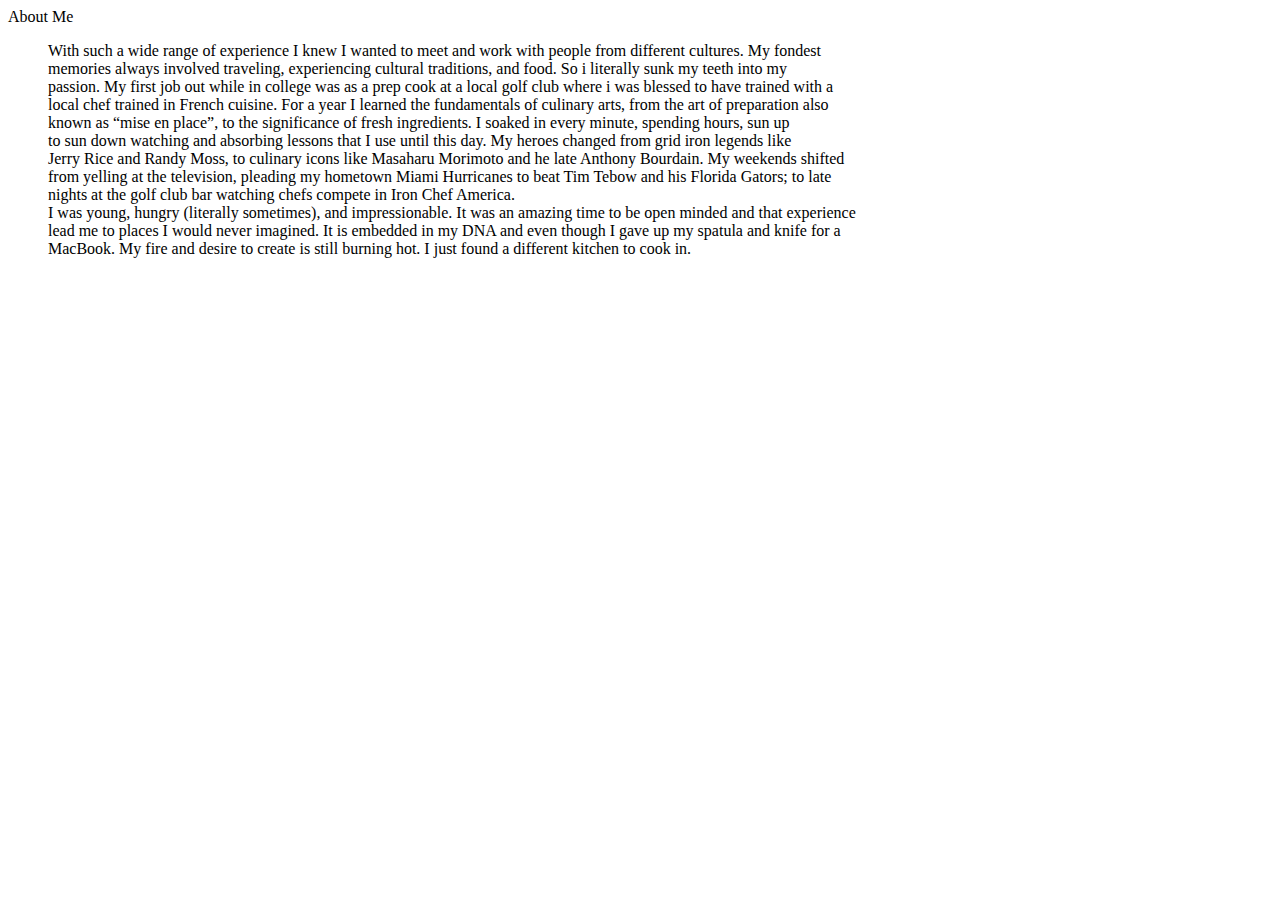
==== index.html @ a574c57b "adding About text and images" ====
<!DOCTYPE html>
<html lang="en">
  <head>
    <meta charset="UTF-8" />
    <title>It's All About Taste</title>
    <link rel= "stylesheet" type= "text/css" href="./assets/css/style.css"

  </head>

  <body>
      <div class="container">
          <header>About Me</header>
          <p> 
              <ul style="list-style-type: none;">
                  <li>With such a wide range of experience I knew I wanted to meet and work with people from different cultures. My fondest</li>
                  <li>memories always involved traveling, experiencing cultural traditions, and food. So i literally sunk my teeth into my</li>
                  <li>passion. My first job out while in college was as a prep cook at a local golf club where i was blessed to have trained with a</li>
                  <li>local chef trained in French cuisine. For a year I learned the fundamentals of culinary arts, from the art of preparation also</li>
                  <li>known as “mise en place”, to the significance of fresh ingredients. I soaked in every minute, spending hours, sun up</li>
                  <li>to sun down watching and absorbing lessons that I use until this day. My heroes changed from grid iron legends like</li>
                  <li>Jerry Rice and Randy Moss, to culinary icons like Masaharu Morimoto and he late Anthony Bourdain. My weekends shifted</li>
                  <li>from yelling at the television, pleading my hometown Miami Hurricanes to beat Tim Tebow and his Florida Gators; to late</li>
                  <li>nights at the golf club bar watching chefs compete in Iron Chef America.</li>

                  <li>I was young, hungry (literally sometimes), and impressionable. It was an amazing time to be open minded and that experience</li>
                  <li>lead me to places I would never imagined. It is embedded in my DNA and even though I gave up my spatula and knife for a</li>
                  <li>MacBook. My fire and desire to create is still burning hot. I just found a different kitchen to cook in.</li>
              </ul>
            </p>
         
  </body>
</html>
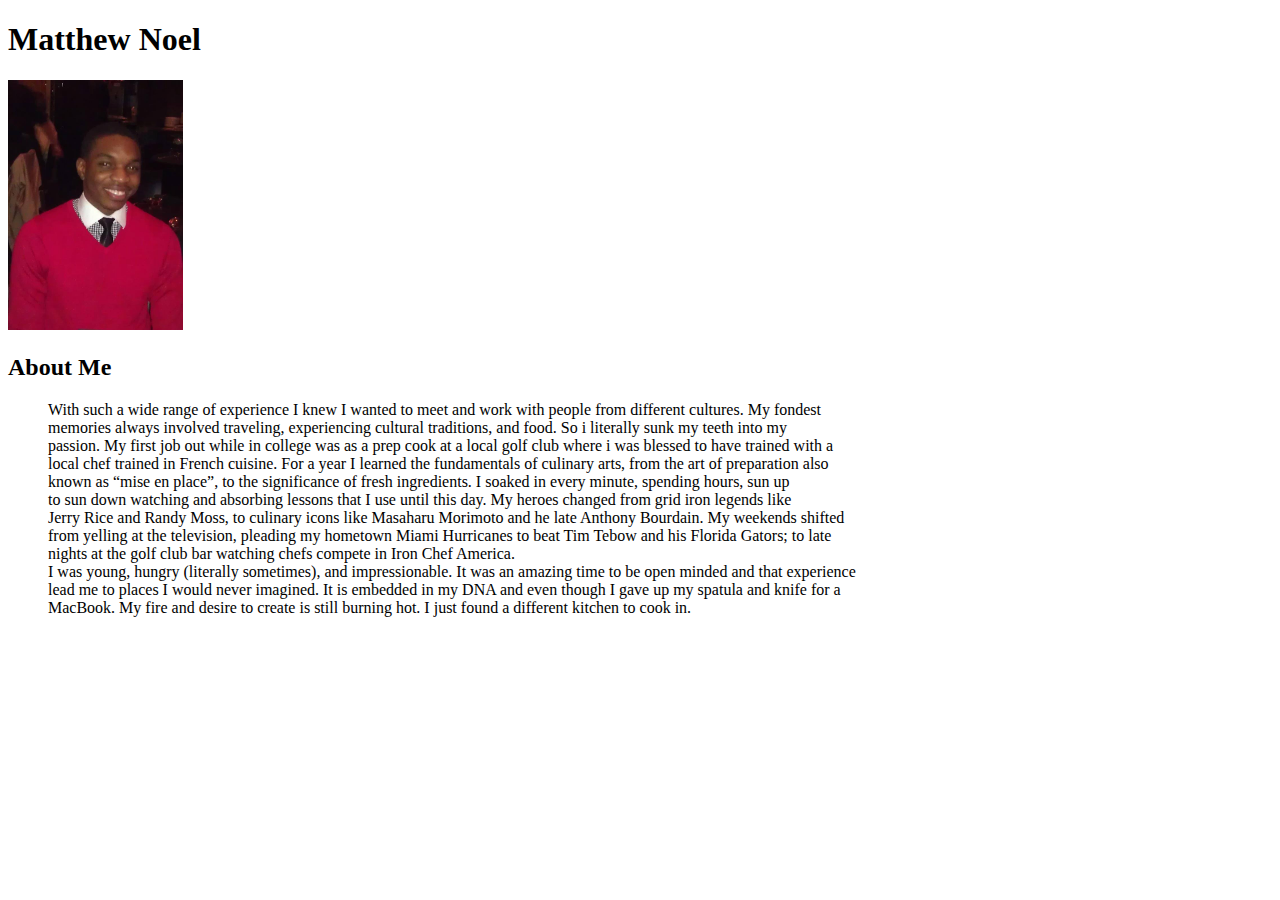
==== commit 3439c31b: "new profile image and heading adjusted" ====
--- a/index.html
+++ b/index.html
@@ -7,9 +7,19 @@
 
   </head>
 
+  <h1><strong>Matthew Noel</strong></h1>
+
+
+
+
+  <img src="assets/images/12065713_10153232621468583_1548026117939008632_n.jpg" width="175" height="250" alt="main photo">
+
   <body>
       <div class="container">
-          <header>About Me</header>
+          <h2><strong>About Me</strong></h2>
+
+
+
           <p> 
               <ul style="list-style-type: none;">
                   <li>With such a wide range of experience I knew I wanted to meet and work with people from different cultures. My fondest</li>
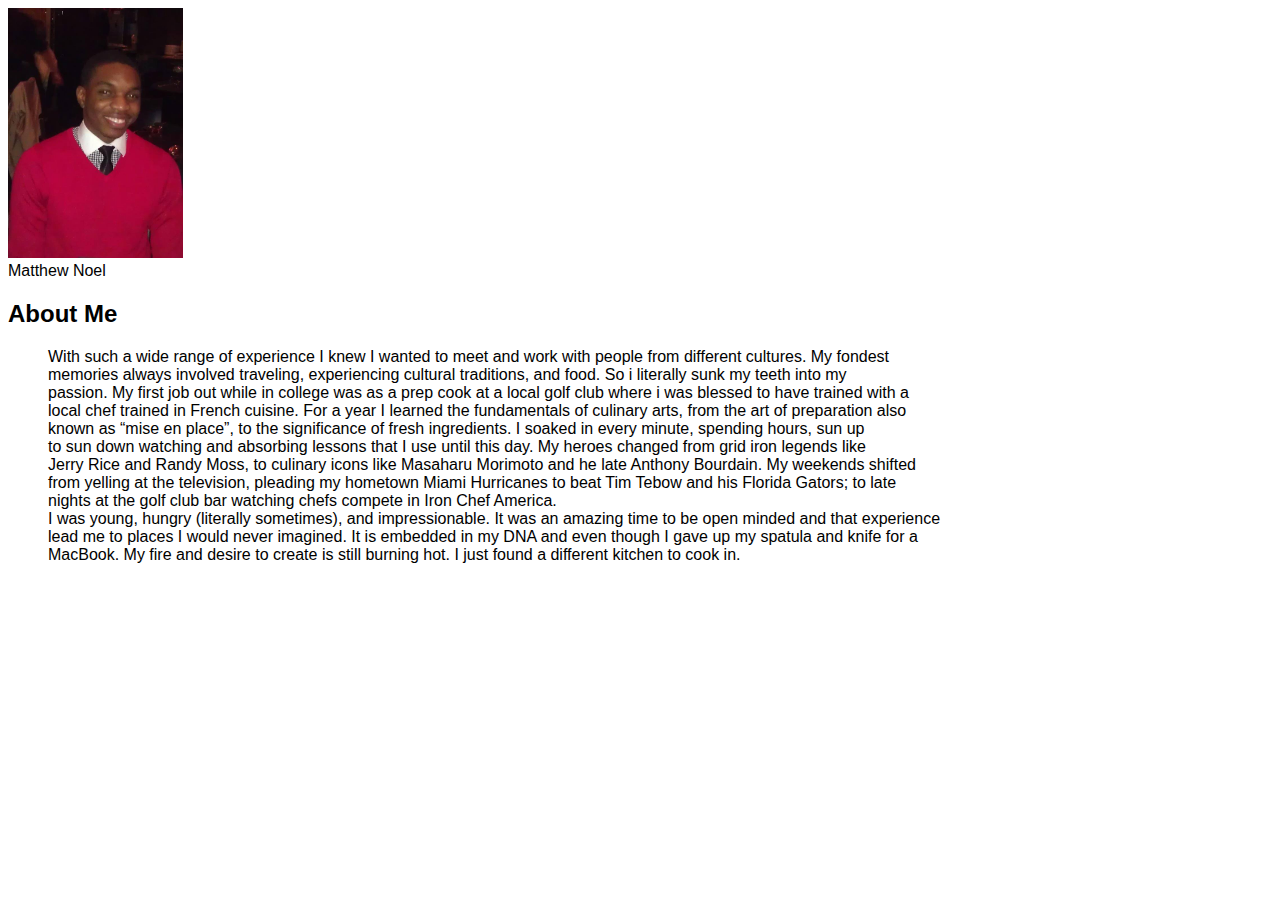
==== commit 6583b4a2: "adding CSS" ====
--- a/index.html
+++ b/index.html
@@ -1,42 +1,51 @@
 <!DOCTYPE html>
 <html lang="en">
-  <head>
-    <meta charset="UTF-8" />
+
+<head>
+    <meta charset="UTF-8">
     <title>It's All About Taste</title>
-    <link rel= "stylesheet" type= "text/css" href="./assets/css/style.css"
-
-  </head>
-
-  <h1><strong>Matthew Noel</strong></h1>
-
-
-
+    <link rel="stylesheet" type= "text/css" href="./assets/css/style.css">
+</head>
+  
+  <nav></nav>
 
   <img src="assets/images/12065713_10153232621468583_1548026117939008632_n.jpg" width="175" height="250" alt="main photo">
 
   <body>
-      <div class="container">
-          <h2><strong>About Me</strong></h2>
-
-
-
-          <p> 
-              <ul style="list-style-type: none;">
-                  <li>With such a wide range of experience I knew I wanted to meet and work with people from different cultures. My fondest</li>
-                  <li>memories always involved traveling, experiencing cultural traditions, and food. So i literally sunk my teeth into my</li>
-                  <li>passion. My first job out while in college was as a prep cook at a local golf club where i was blessed to have trained with a</li>
-                  <li>local chef trained in French cuisine. For a year I learned the fundamentals of culinary arts, from the art of preparation also</li>
-                  <li>known as “mise en place”, to the significance of fresh ingredients. I soaked in every minute, spending hours, sun up</li>
-                  <li>to sun down watching and absorbing lessons that I use until this day. My heroes changed from grid iron legends like</li>
-                  <li>Jerry Rice and Randy Moss, to culinary icons like Masaharu Morimoto and he late Anthony Bourdain. My weekends shifted</li>
-                  <li>from yelling at the television, pleading my hometown Miami Hurricanes to beat Tim Tebow and his Florida Gators; to late</li>
-                  <li>nights at the golf club bar watching chefs compete in Iron Chef America.</li>
-
-                  <li>I was young, hungry (literally sometimes), and impressionable. It was an amazing time to be open minded and that experience</li>
-                  <li>lead me to places I would never imagined. It is embedded in my DNA and even though I gave up my spatula and knife for a</li>
-                  <li>MacBook. My fire and desire to create is still burning hot. I just found a different kitchen to cook in.</li>
-              </ul>
-            </p>
-         
+    <div class="container">
+      <header>Matthew Noel</header>
+      <div class="clearfix">
+          <aside></aside>
+          <main id="float me">
+            <section></section>
+            <article></article>
+          
+                <div class="container">
+                    <h2><strong>About Me</strong></h2>
+          
+          
+          
+                    <p> 
+                        <ul style="list-style-type: none;">
+                            <li>With such a wide range of experience I knew I wanted to meet and work with people from different cultures. My fondest</li>
+                            <li>memories always involved traveling, experiencing cultural traditions, and food. So i literally sunk my teeth into my</li>
+                            <li>passion. My first job out while in college was as a prep cook at a local golf club where i was blessed to have trained with a</li>
+                            <li>local chef trained in French cuisine. For a year I learned the fundamentals of culinary arts, from the art of preparation also</li>
+                            <li>known as “mise en place”, to the significance of fresh ingredients. I soaked in every minute, spending hours, sun up</li>
+                            <li>to sun down watching and absorbing lessons that I use until this day. My heroes changed from grid iron legends like</li>
+                            <li>Jerry Rice and Randy Moss, to culinary icons like Masaharu Morimoto and he late Anthony Bourdain. My weekends shifted</li>
+                            <li>from yelling at the television, pleading my hometown Miami Hurricanes to beat Tim Tebow and his Florida Gators; to late</li>
+                            <li>nights at the golf club bar watching chefs compete in Iron Chef America.</li>
+          
+                            <li>I was young, hungry (literally sometimes), and impressionable. It was an amazing time to be open minded and that experience</li>
+                            <li>lead me to places I would never imagined. It is embedded in my DNA and even though I gave up my spatula and knife for a</li>
+                            <li>MacBook. My fire and desire to create is still burning hot. I just found a different kitchen to cook in.</li>
+                        </ul>
+                      </p>
+                   </main>
+      </div>
+      <footer></footer>
+    </div>
+      
   </body>
 </html>--- a/assets/css/style.css
+++ b/assets/css/style.css
@@ -0,0 +1,42 @@
+   
+nav {
+    background: '#ebebeb'
+}
+
+body {
+    font-family: 'Arial', 'Helvetica Neue', Helvetica, sans-serif;
+color: '#777';
+background: '#777';
+width : '960px';
+font-size: '18px'
+}
+    
+header {
+    background: '#ebebeb'
+
+}
+
+aside {
+    background: '#ebebeb'
+
+}
+        
+section {
+    background: '#ebebeb'
+
+}
+
+article {
+    color: '#ebebeb';
+   background: '#777'
+}
+                        
+h1, p {
+    color: '#777';
+    background: '#ebebeb'
+}
+                    
+footer {
+    background: '#ebebeb'
+
+}
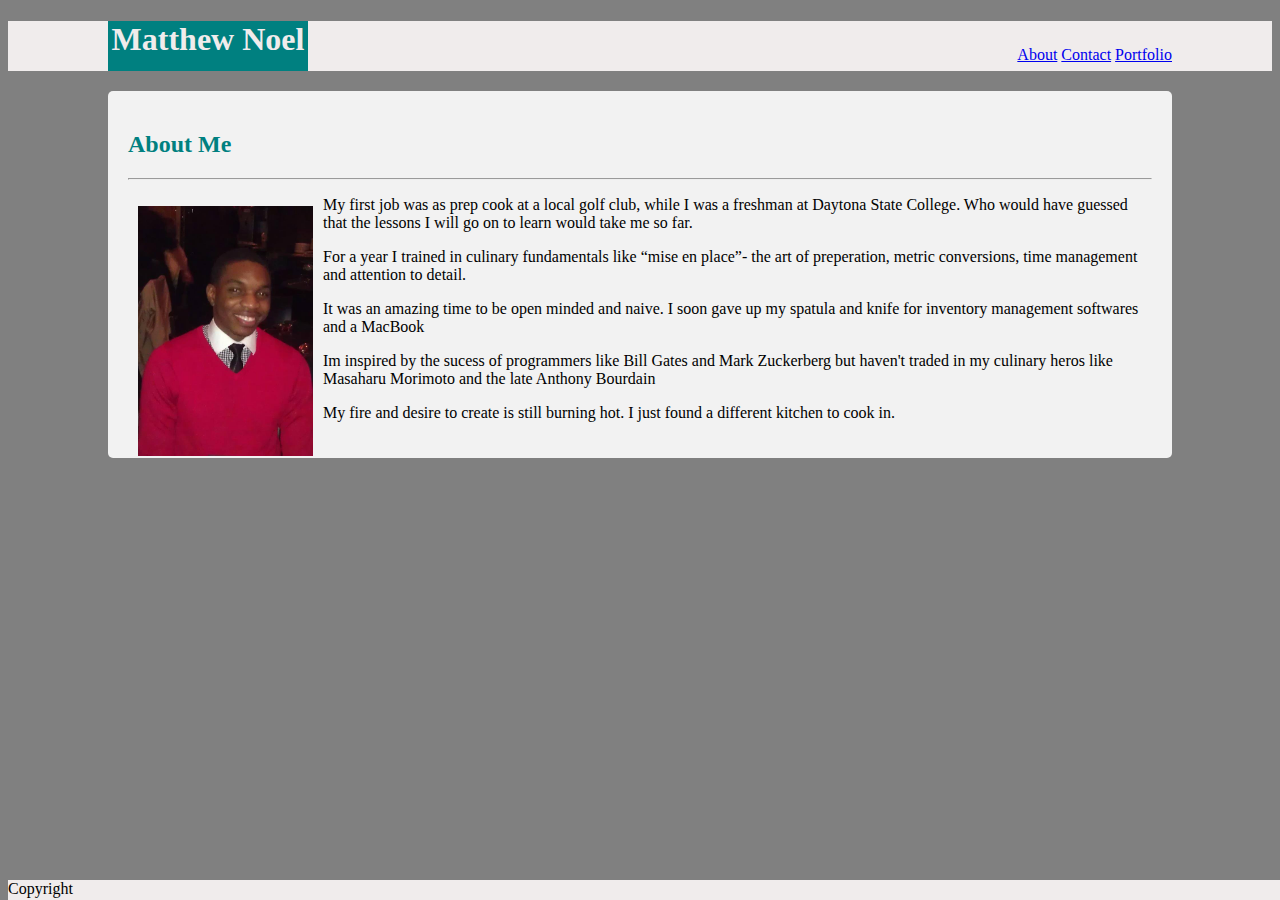
==== commit d4966ac3: "updated layout and contact.html index.html and portfolio.html" ====
--- a/index.html
+++ b/index.html
@@ -3,49 +3,37 @@
 
 <head>
     <meta charset="UTF-8">
-    <title>It's All About Taste</title>
-    <link rel="stylesheet" type= "text/css" href="./assets/css/style.css">
+    <meta name="viewport" content="width=device-width, initial-scale=1.0">
+    <meta http-equiv="X-UA-Compatible" content="ie=edge">
+    <link rel="stylesheet" href="./assets/css/style.css">
+    <title>Document</title>
 </head>
-  
-  <nav></nav>
 
-  <img src="assets/images/12065713_10153232621468583_1548026117939008632_n.jpg" width="175" height="250" alt="main photo">
+<body>
+    <div id="nav">
+        <div id="name">
+            <h1>Matthew Noel</h1>
+        </div>
+        <div id="links">
+            <a href="index.html">About</a>
+            <a href="contact.html">Contact</a>
+            <a href="portfolio.html">Portfolio</a>
+        </div>
+    </div>
+    <div class="container">
+        <h2 id="heading">About Me</h2>
+        <hr>
+        <article>
+            <img src="assets/images/12065713_10153232621468583_1548026117939008632_n.jpg" width="175px" height="250px" alt="placeholder">
+            <p>My first job was as prep cook at a local golf club, while I was a freshman at Daytona State College. Who would have guessed that the lessons I will go on to learn would take me so far.</p>
+            <p>For a year I trained in culinary fundamentals like “mise en place”- the art of preperation, metric conversions, time management and attention to detail.</p>
+            <p>It was an amazing time to be open minded and naive. I soon gave up my spatula and knife for inventory management softwares and a MacBook</p>
+            <p>Im inspired by the sucess of programmers like Bill Gates and Mark Zuckerberg but haven't traded in my culinary heros like Masaharu Morimoto and the late Anthony Bourdain</p>
+            <p>My fire and desire to create is still burning hot. I just found a different kitchen to cook in.</p>
+        </article>
+    </div>
+    <div id="footer">Copyright</div>
 
-  <body>
-    <div class="container">
-      <header>Matthew Noel</header>
-      <div class="clearfix">
-          <aside></aside>
-          <main id="float me">
-            <section></section>
-            <article></article>
-          
-                <div class="container">
-                    <h2><strong>About Me</strong></h2>
-          
-          
-          
-                    <p> 
-                        <ul style="list-style-type: none;">
-                            <li>With such a wide range of experience I knew I wanted to meet and work with people from different cultures. My fondest</li>
-                            <li>memories always involved traveling, experiencing cultural traditions, and food. So i literally sunk my teeth into my</li>
-                            <li>passion. My first job out while in college was as a prep cook at a local golf club where i was blessed to have trained with a</li>
-                            <li>local chef trained in French cuisine. For a year I learned the fundamentals of culinary arts, from the art of preparation also</li>
-                            <li>known as “mise en place”, to the significance of fresh ingredients. I soaked in every minute, spending hours, sun up</li>
-                            <li>to sun down watching and absorbing lessons that I use until this day. My heroes changed from grid iron legends like</li>
-                            <li>Jerry Rice and Randy Moss, to culinary icons like Masaharu Morimoto and he late Anthony Bourdain. My weekends shifted</li>
-                            <li>from yelling at the television, pleading my hometown Miami Hurricanes to beat Tim Tebow and his Florida Gators; to late</li>
-                            <li>nights at the golf club bar watching chefs compete in Iron Chef America.</li>
-          
-                            <li>I was young, hungry (literally sometimes), and impressionable. It was an amazing time to be open minded and that experience</li>
-                            <li>lead me to places I would never imagined. It is embedded in my DNA and even though I gave up my spatula and knife for a</li>
-                            <li>MacBook. My fire and desire to create is still burning hot. I just found a different kitchen to cook in.</li>
-                        </ul>
-                      </p>
-                   </main>
-      </div>
-      <footer></footer>
-    </div>
-      
-  </body>
+</body>
+
 </html>--- a/assets/css/style.css
+++ b/assets/css/style.css
@@ -1,42 +1,89 @@
-   
-nav {
-    background: '#ebebeb'
+body{
+    background-color: grey
+}
+#heading{
+    color: teal
 }
 
-body {
-    font-family: 'Arial', 'Helvetica Neue', Helvetica, sans-serif;
-color: '#777';
-background: '#777';
-width : '960px';
-font-size: '18px'
+#nav{
+    background-color: rgb(240, 236, 236);
+    margin: 0 0 20px 0;
+    height: 50px;
+    position: relative;   
 }
-    
-header {
-    background: '#ebebeb'
+#name{
+    background-color: teal;
+    margin-left: 100px;
+    height: 50px;
+    width: 200px;
+    text-align: center;
+    color: rgb(240, 236, 236);
+}
+#links{
+    position: absolute;
+    right: 100px;
+    top: 25px;
+    float: right;
+    color: rgb(68, 68, 70);
+}
+
+.container{
+    width: 960;
+    margin-left: 100px;
+    margin-right: 100px;
+    background-color: rgb(240, 236, 236);
+    padding: 15px
+}
+img{
+    float:left;
+    padding: 10px;
+}
+.footer-div {
+    height: 5px;
+    width: auto;
+    color: teal
+}
+
+#footer{
+    background-color:rgb(240, 236, 236);
+    width: 100%;
+    height: 20px;
+    border-color: teal;
+    margin-top: 5px;
+    position: fixed;
+    bottom: 0;
 
 }
-
-aside {
-    background: '#ebebeb'
-
-}
-        
-section {
-    background: '#ebebeb'
-
-}
-
-article {
-    color: '#ebebeb';
-   background: '#777'
-}
-                        
-h1, p {
-    color: '#777';
-    background: '#ebebeb'
-}
-                    
-footer {
-    background: '#ebebeb'
-
-}
+/* Style inputs with type="text", select elements and textareas */
+input[type=text], select, textarea {
+    width: 100%; /* Full width */
+    padding: 12px; /* Some padding */ 
+    border: 1px solid #ccc; /* Gray border */
+    border-radius: 4px; /* Rounded borders */
+    box-sizing: border-box; /* Make sure that padding and width stays in place */
+    margin-top: 6px; /* Add a top margin */
+    margin-bottom: 16px; /* Bottom margin */
+    resize: vertical /* Allow the user to vertically resize the textarea (not horizontally) */
+  }
+  
+  /* Style the submit button with a specific background color etc */
+  input[type=submit] {
+    background-color: #4CAF50;
+    color: white;
+    padding: 12px 20px;
+    border: none;
+    border-radius: 4px;
+    cursor: pointer;
+  }
+  
+  /* When moving the mouse over the submit button, add a darker green color */
+  input[type=submit]:hover {
+    background-color: #45a049;
+  }
+  
+  /* Add a background color and some padding around the form */
+  .container {
+    border-radius: 5px;
+    background-color: #f2f2f2;
+    padding: 20px;
+  }